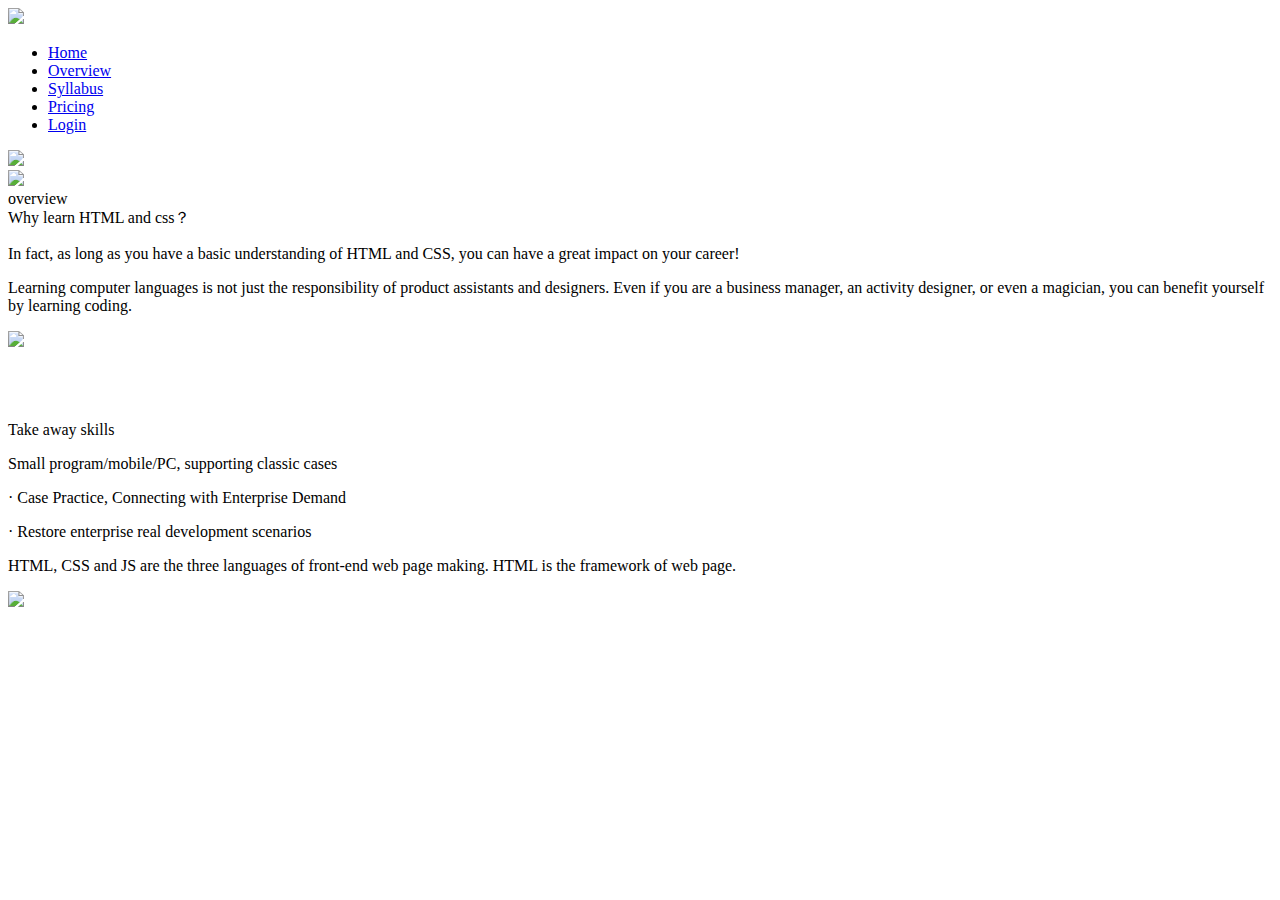
==== overview.html @ 278c6cc8 "Add files via upload" ====
<!DOCTYPE html>
<html>
<head>
	<title>overview</title>
	<meta charset="utf-8" />
	<link rel="stylesheet" type="text/css" href="./css/index.css">
	<link rel="stylesheet" type="text/css" href="./css/left.css">
</head>
<body>
	<div class="quan">
		<div class="left">
			<div class="imgtop">
				<img src="./images/logo.jpg">
			</div>
			<div class="nav">
				<ul>
					<li><a href="index.html">Home</a></li>
					<li><a href="overview.html">Overview</a></li>
					<li><a href="Syllabus.html">Syllabus</a></li>
					<li><a href="#">Pricing</a></li>
					<li><a href="#">Login</a></li>
				</ul>
			</div>
			<div class="bot">
				<img src="./images/z01.jpg">
			</div>
		</div>

		<div class="right">

			<div class="rahtop">
				<img src="./images/01.jpg">
			</div>

			<div class="rtop">
				<span>overview</span>
			</div>

			<div class="food">
				<div class="foodfl">
					<span>Why learn HTML and css？</span>
					<p>In fact, as long as you have a basic understanding of HTML and CSS, you can have a great impact on your career!</p>
					<p>Learning computer languages is not just the responsibility of product assistants and designers. Even if you are a business manager, an activity designer, or even a magician, you can benefit yourself by learning coding.</p>
				</div>
				<div class="foodri">
					<img src="./images/02.jpg">
				</div>
			</div>


			<div class="food" style="margin-top: 70px;">
				<div class="foodfl">
					<span>Take away skills</span>
					

<p>Small program/mobile/PC, supporting classic cases</p>

<p>· Case Practice, Connecting with Enterprise Demand</p>

<p>· Restore enterprise real development scenarios</p>
<P>HTML, CSS and JS are the three languages of front-end web page making. HTML is the framework of web page.</P>

				</div>
				<div class="foodri">
					<img src="./images/03.jpg">
				</div>
			</div>

		</div>



	</div>
</body>
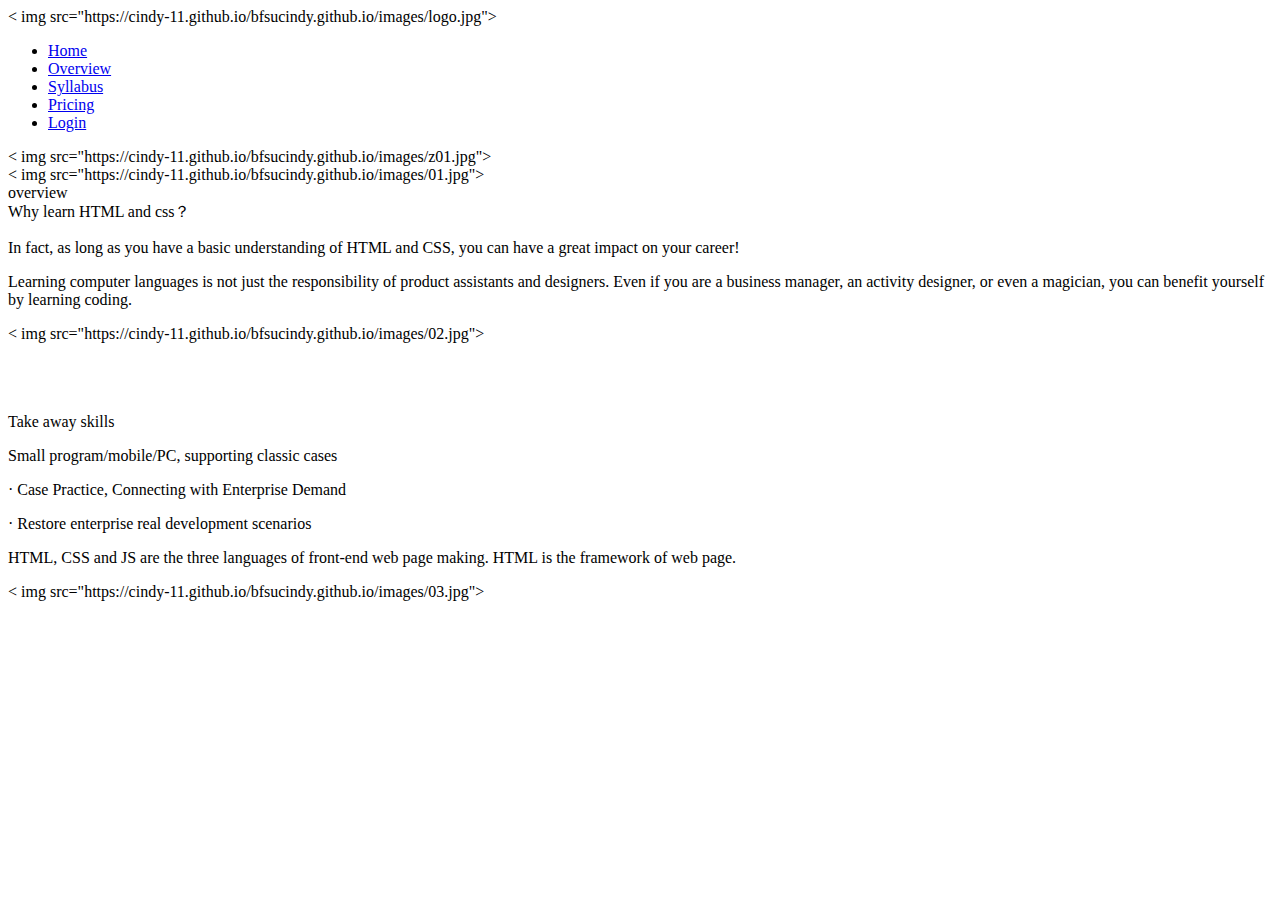
==== commit 407bd662: "Add files via upload" ====
--- a/overview.html
+++ b/overview.html
@@ -3,14 +3,14 @@
 <head>
 	<title>overview</title>
 	<meta charset="utf-8" />
-	<link rel="stylesheet" type="text/css" href="./css/index.css">
-	<link rel="stylesheet" type="text/css" href="./css/left.css">
+	<link rel="stylesheet" type="text/css" href="https://cindy-11.github.io/bfsucindy.github.io/css/index.css">
+	<link rel="stylesheet" type="text/css" href="https://cindy-11.github.io/bfsucindy.github.io/css/left.css">
 </head>
 <body>
 	<div class="quan">
 		<div class="left">
 			<div class="imgtop">
-				<img src="./images/logo.jpg">
+				< img src="https://cindy-11.github.io/bfsucindy.github.io/images/logo.jpg">
 			</div>
 			<div class="nav">
 				<ul>
@@ -22,14 +22,14 @@
 				</ul>
 			</div>
 			<div class="bot">
-				<img src="./images/z01.jpg">
+				< img src="https://cindy-11.github.io/bfsucindy.github.io/images/z01.jpg">
 			</div>
 		</div>
 
 		<div class="right">
 
 			<div class="rahtop">
-				<img src="./images/01.jpg">
+				< img src="https://cindy-11.github.io/bfsucindy.github.io/images/01.jpg">
 			</div>
 
 			<div class="rtop">
@@ -43,7 +43,7 @@
 					<p>Learning computer languages is not just the responsibility of product assistants and designers. Even if you are a business manager, an activity designer, or even a magician, you can benefit yourself by learning coding.</p>
 				</div>
 				<div class="foodri">
-					<img src="./images/02.jpg">
+					< img src="https://cindy-11.github.io/bfsucindy.github.io/images/02.jpg">
 				</div>
 			</div>
 
@@ -62,7 +62,7 @@
 
 				</div>
 				<div class="foodri">
-					<img src="./images/03.jpg">
+					< img src="https://cindy-11.github.io/bfsucindy.github.io/images/03.jpg">
 				</div>
 			</div>
 
